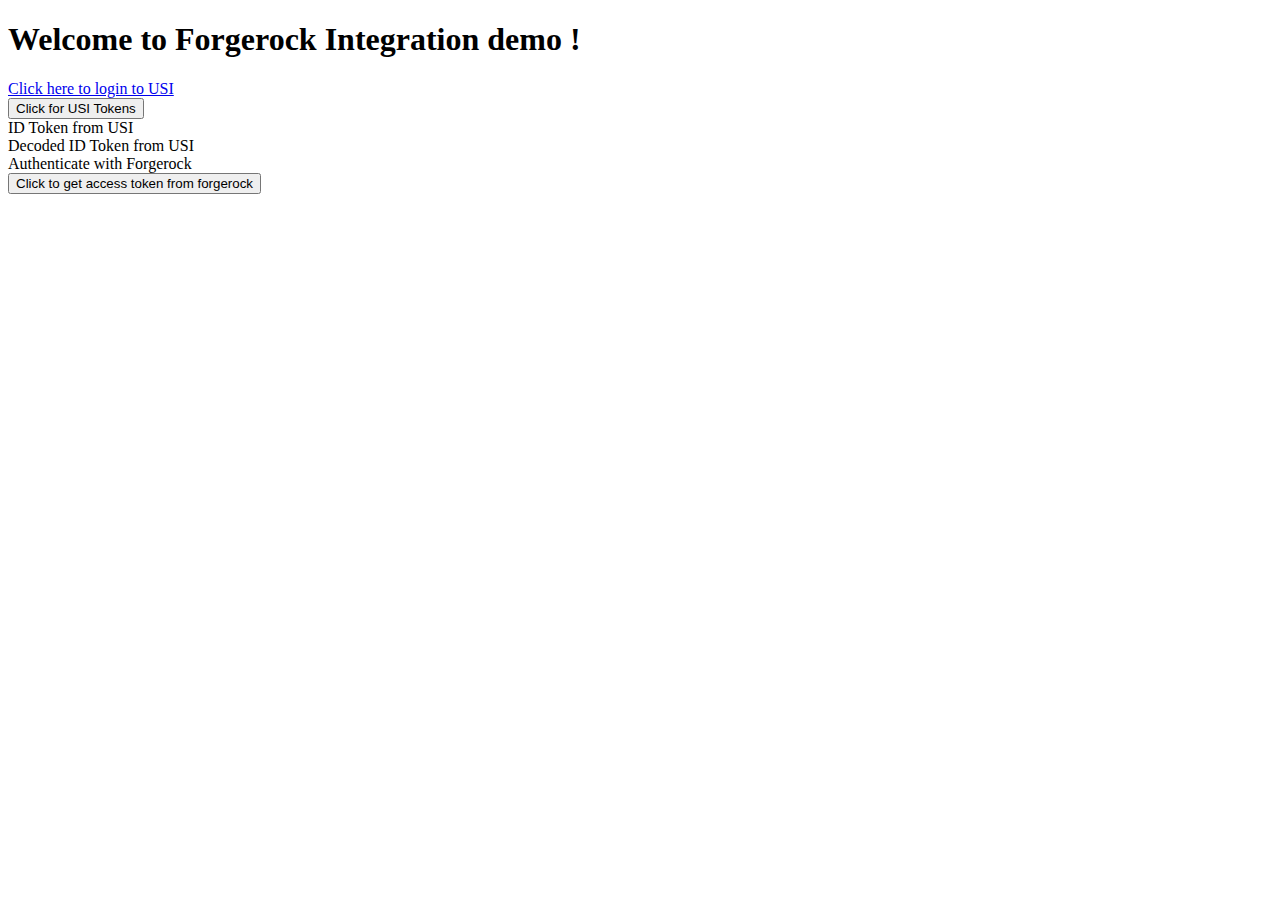
==== microservices/spring/usioauth/src/main/resources/static/usiindex.html @ f93dd20f "Added new files for separate tokens" ====
<!DOCTYPE html>
<html lang="en">
  <head>
    <!-- Required meta tags -->
    <meta charset="utf-8">
    <meta name="viewport" content="width=device-width, initial-scale=1, shrink-to-fit=no">

    <!-- Bootstrap CSS -->
    <link rel="stylesheet" href="https://maxcdn.bootstrapcdn.com/bootstrap/4.0.0-beta/css/bootstrap.min.css" integrity="sha384-/Y6pD6FV/Vv2HJnA6t+vslU6fwYXjCFtcEpHbNJ0lyAFsXTsjBbfaDjzALeQsN6M" crossorigin="anonymous">
    <script type="text/javascript" src="usiauth.js"></script>
  </head>
  <body>
    <h1>Welcome to Forgerock Integration demo  !</h1>
    <div class="container-fluid">
    <div class="row">
      <div class="col-xl-6">
        <a href=https://autht.maerskline.com/connect/authorize?client_id=akana&scope=openid&nonce=123455&response_type=token&state=34567898&redirect_uri=https%3A%2F%2Fiam-cdt.maerskline.com%2Fspa%2Fusiindex.html> Click here to login to USI  </a>
      </div>
      <div class="col-xl-6">
        <input type="button" value="Click for USI Tokens" onclick="populateTokens()">
      </div>

      <div class="col-xl-6"> ID Token from USI </div>
      <div class="col-xl-6" id="usitoken"> </div>

      <div class="col-xl-6"> Decoded ID Token from USI </div>
      <div class="col-xl-6" id="decodedusitoken"></div>
      <div class="col-xl-6"> Authenticate with Forgerock </div>
      <div class="col-xl-6">
        <input type="button" value="Click to get access token from forgerock" onclick="callFrAuthenticate()">
      </div>
  </div>
</div>
    <!-- Optional JavaScript -->
    <!-- jQuery first, then Popper.js, then Bootstrap JS -->
    <script src="https://code.jquery.com/jquery-3.2.1.slim.min.js" integrity="sha384-KJ3o2DKtIkvYIK3UENzmM7KCkRr/rE9/Qpg6aAZGJwFDMVNA/GpGFF93hXpG5KkN" crossorigin="anonymous"></script>
    <script src="https://cdnjs.cloudflare.com/ajax/libs/popper.js/1.11.0/umd/popper.min.js" integrity="sha384-b/U6ypiBEHpOf/4+1nzFpr53nxSS+GLCkfwBdFNTxtclqqenISfwAzpKaMNFNmj4" crossorigin="anonymous"></script>
    <script src="https://maxcdn.bootstrapcdn.com/bootstrap/4.0.0-beta/js/bootstrap.min.js" integrity="sha384-h0AbiXch4ZDo7tp9hKZ4TsHbi047NrKGLO3SEJAg45jXxnGIfYzk4Si90RDIqNm1" crossorigin="anonymous"></script>
  </body>
</html>
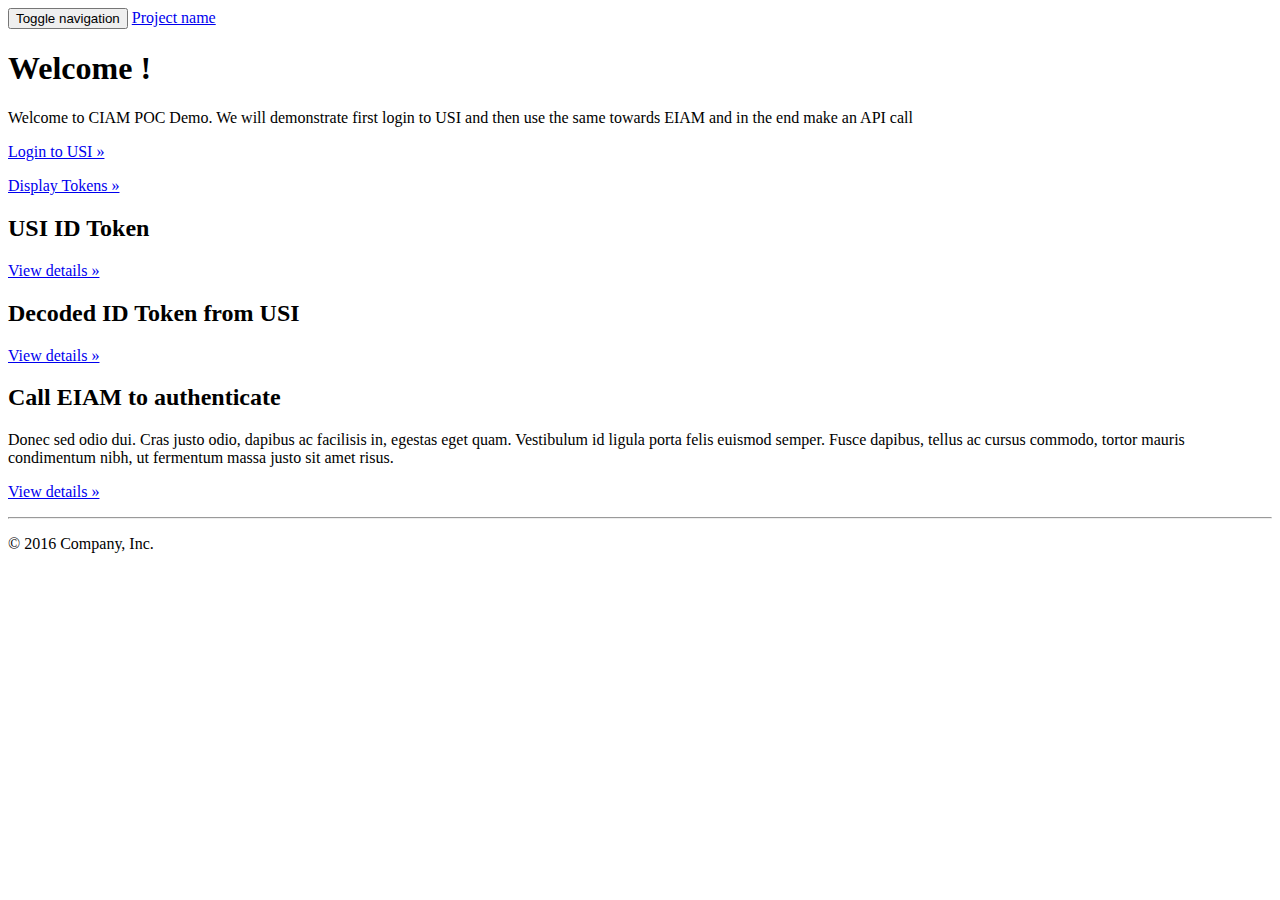
==== commit f3ed3c44: "Wrapping" ====
--- a/microservices/spring/usioauth/src/main/resources/static/usiindex.html
+++ b/microservices/spring/usioauth/src/main/resources/static/usiindex.html
@@ -7,9 +7,66 @@
 
     <!-- Bootstrap CSS -->
     <link rel="stylesheet" href="https://maxcdn.bootstrapcdn.com/bootstrap/4.0.0-beta/css/bootstrap.min.css" integrity="sha384-/Y6pD6FV/Vv2HJnA6t+vslU6fwYXjCFtcEpHbNJ0lyAFsXTsjBbfaDjzALeQsN6M" crossorigin="anonymous">
+    <link rel="stylesheet" href="usi.css">
     <script type="text/javascript" src="usiauth.js"></script>
   </head>
   <body>
+
+    <nav class="navbar navbar-inverse navbar-fixed-top">
+         <div class="container">
+           <div class="navbar-header">
+             <button type="button" class="navbar-toggle collapsed" data-toggle="collapse" data-target="#navbar" aria-expanded="false" aria-controls="navbar">
+               <span class="sr-only">Toggle navigation</span>
+               <span class="icon-bar"></span>
+               <span class="icon-bar"></span>
+               <span class="icon-bar"></span>
+             </button>
+             <a class="navbar-brand" href="#">Project name</a>
+           </div>
+           <div id="navbar" class="navbar-collapse collapse">
+           </div><!--/.navbar-collapse -->
+         </div>
+       </nav>
+
+       <!-- Main jumbotron for a primary marketing message or call to action -->
+       <div class="jumbotron">
+         <div class="container">
+           <h1>Welcome !</h1>
+           <p>Welcome to CIAM POC Demo. We will demonstrate first login to USI and then use the same towards EIAM and in the end make an API call</p>
+           <p><a class="btn btn-primary btn-lg" href="https://autht.maerskline.com/connect/authorize?client_id=akana&scope=openid&nonce=123455&response_type=token&state=34567898&redirect_uri=https%3A%2F%2Fiam-cdt.maerskline.com%2Fspa%2Fusiindex.html" role="button">Login to USI &raquo;</a></p>
+           <p><a class="btn btn-primary btn-lg" href="#" role="button" onclick="populateTokens()">Display Tokens &raquo;</a></p>
+         </div>
+       </div>
+
+       <div class="container">
+         <!-- Example row of columns -->
+         <div class="row">
+           <div class="col-md-4">
+             <h2>USI ID Token</h2>
+             <p id='usitoken' class="usi-wrap"></p>
+             <p><a class="btn btn-default" href="#" role="button">View details &raquo;</a></p>
+           </div>
+           <div class="col-md-4">
+             <h2>Decoded ID Token from USI</h2>
+             <p id='decodedusitoken' class="usi-wrap"> </p>
+             <p><a class="btn btn-default" href="#" role="button">View details &raquo;</a></p>
+          </div>
+           <div class="col-md-4">
+             <h2>Call EIAM to authenticate</h2>
+             <p>Donec sed odio dui. Cras justo odio, dapibus ac facilisis in, egestas eget quam. Vestibulum id ligula porta felis euismod semper. Fusce dapibus, tellus ac cursus commodo, tortor mauris condimentum nibh, ut fermentum massa justo sit amet risus.</p>
+             <p><a class="btn btn-default" href="#" role="button" onclick="callFrAuthenticate()">View details &raquo;</a></p>
+           </div>
+         </div>
+
+         <hr>
+
+         <footer>
+           <p>&copy; 2016 Company, Inc.</p>
+         </footer>
+       </div> <!-- /container -->
+
+
+  <!--
     <h1>Welcome to Forgerock Integration demo  !</h1>
     <div class="container-fluid">
     <div class="row">
@@ -31,10 +88,6 @@
       </div>
   </div>
 </div>
-    <!-- Optional JavaScript -->
-    <!-- jQuery first, then Popper.js, then Bootstrap JS -->
-    <script src="https://code.jquery.com/jquery-3.2.1.slim.min.js" integrity="sha384-KJ3o2DKtIkvYIK3UENzmM7KCkRr/rE9/Qpg6aAZGJwFDMVNA/GpGFF93hXpG5KkN" crossorigin="anonymous"></script>
-    <script src="https://cdnjs.cloudflare.com/ajax/libs/popper.js/1.11.0/umd/popper.min.js" integrity="sha384-b/U6ypiBEHpOf/4+1nzFpr53nxSS+GLCkfwBdFNTxtclqqenISfwAzpKaMNFNmj4" crossorigin="anonymous"></script>
-    <script src="https://maxcdn.bootstrapcdn.com/bootstrap/4.0.0-beta/js/bootstrap.min.js" integrity="sha384-h0AbiXch4ZDo7tp9hKZ4TsHbi047NrKGLO3SEJAg45jXxnGIfYzk4Si90RDIqNm1" crossorigin="anonymous"></script>
+-->
   </body>
 </html>
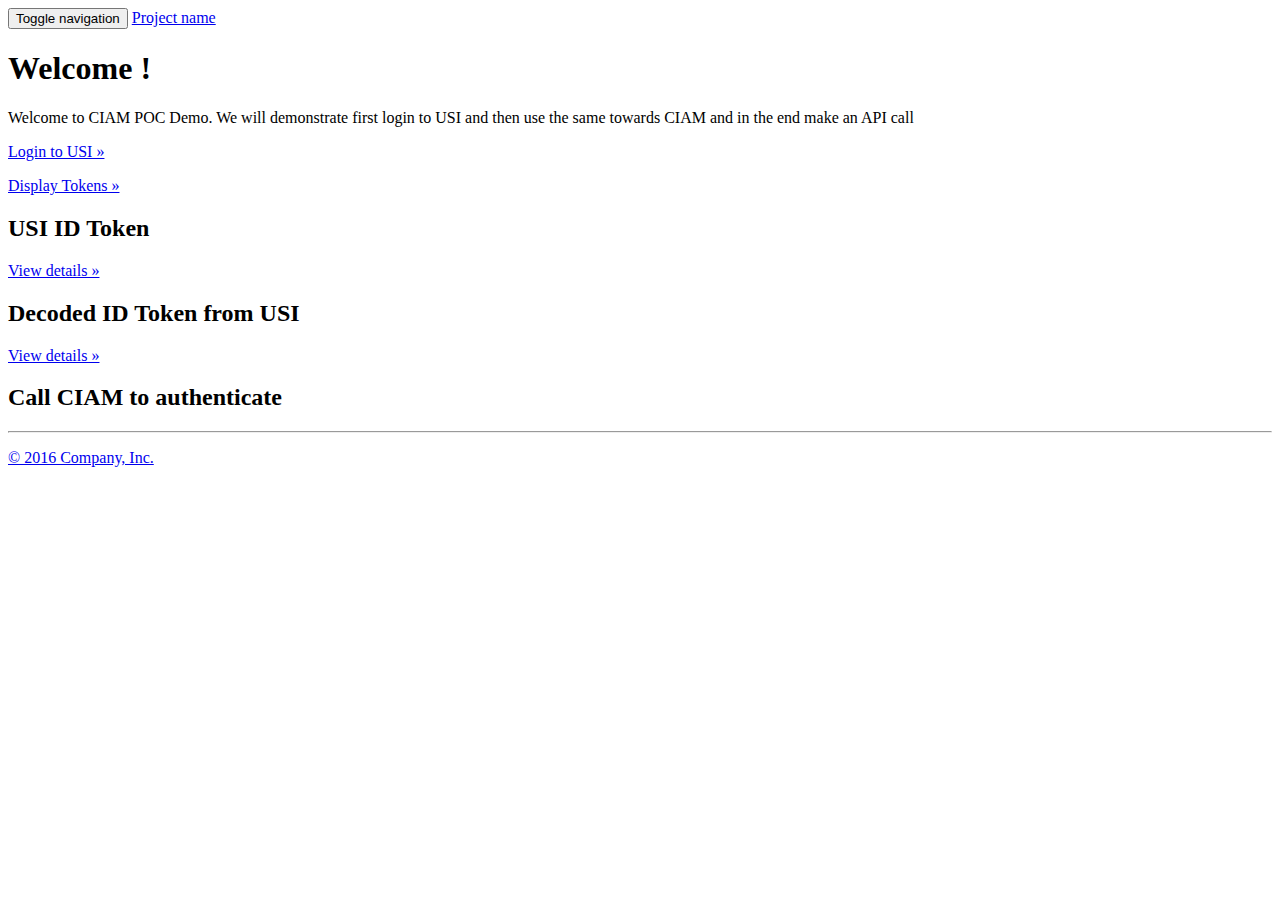
==== commit e1c32627: "Added button for FR authenticate" ====
--- a/microservices/spring/usioauth/src/main/resources/static/usiindex.html
+++ b/microservices/spring/usioauth/src/main/resources/static/usiindex.html
@@ -7,7 +7,6 @@
 
     <!-- Bootstrap CSS -->
     <link rel="stylesheet" href="https://maxcdn.bootstrapcdn.com/bootstrap/4.0.0-beta/css/bootstrap.min.css" integrity="sha384-/Y6pD6FV/Vv2HJnA6t+vslU6fwYXjCFtcEpHbNJ0lyAFsXTsjBbfaDjzALeQsN6M" crossorigin="anonymous">
-    <link rel="stylesheet" href="usi.css">
     <script type="text/javascript" src="usiauth.js"></script>
   </head>
   <body>
@@ -32,7 +31,7 @@
        <div class="jumbotron">
          <div class="container">
            <h1>Welcome !</h1>
-           <p>Welcome to CIAM POC Demo. We will demonstrate first login to USI and then use the same towards EIAM and in the end make an API call</p>
+           <p>Welcome to CIAM POC Demo. We will demonstrate first login to USI and then use the same towards CIAM and in the end make an API call</p>
            <p><a class="btn btn-primary btn-lg" href="https://autht.maerskline.com/connect/authorize?client_id=akana&scope=openid&nonce=123455&response_type=token&state=34567898&redirect_uri=https%3A%2F%2Fiam-cdt.maerskline.com%2Fspa%2Fusiindex.html" role="button">Login to USI &raquo;</a></p>
            <p><a class="btn btn-primary btn-lg" href="#" role="button" onclick="populateTokens()">Display Tokens &raquo;</a></p>
          </div>
@@ -43,18 +42,17 @@
          <div class="row">
            <div class="col-md-4">
              <h2>USI ID Token</h2>
-             <p id='usitoken' class="usi-wrap"></p>
+             <p id='usitoken' style="word-wrap:break-word"></p>
              <p><a class="btn btn-default" href="#" role="button">View details &raquo;</a></p>
            </div>
            <div class="col-md-4">
              <h2>Decoded ID Token from USI</h2>
-             <p id='decodedusitoken' class="usi-wrap"> </p>
+             <p id='decodedusitoken' style="word-wrap:break-word"> </p>
              <p><a class="btn btn-default" href="#" role="button">View details &raquo;</a></p>
           </div>
            <div class="col-md-4">
-             <h2>Call EIAM to authenticate</h2>
-             <p>Donec sed odio dui. Cras justo odio, dapibus ac facilisis in, egestas eget quam. Vestibulum id ligula porta felis euismod semper. Fusce dapibus, tellus ac cursus commodo, tortor mauris condimentum nibh, ut fermentum massa justo sit amet risus.</p>
-             <p><a class="btn btn-default" href="#" role="button" onclick="callFrAuthenticate()">View details &raquo;</a></p>
+             <h2>Call CIAM to authenticate</h2>
+             <p><a class="btn btn-primary btn-lg" href="#" role="button" onclick="callFrAuthenticate()" Call Forgerock Authentication &raquo;</a></p>
            </div>
          </div>
 
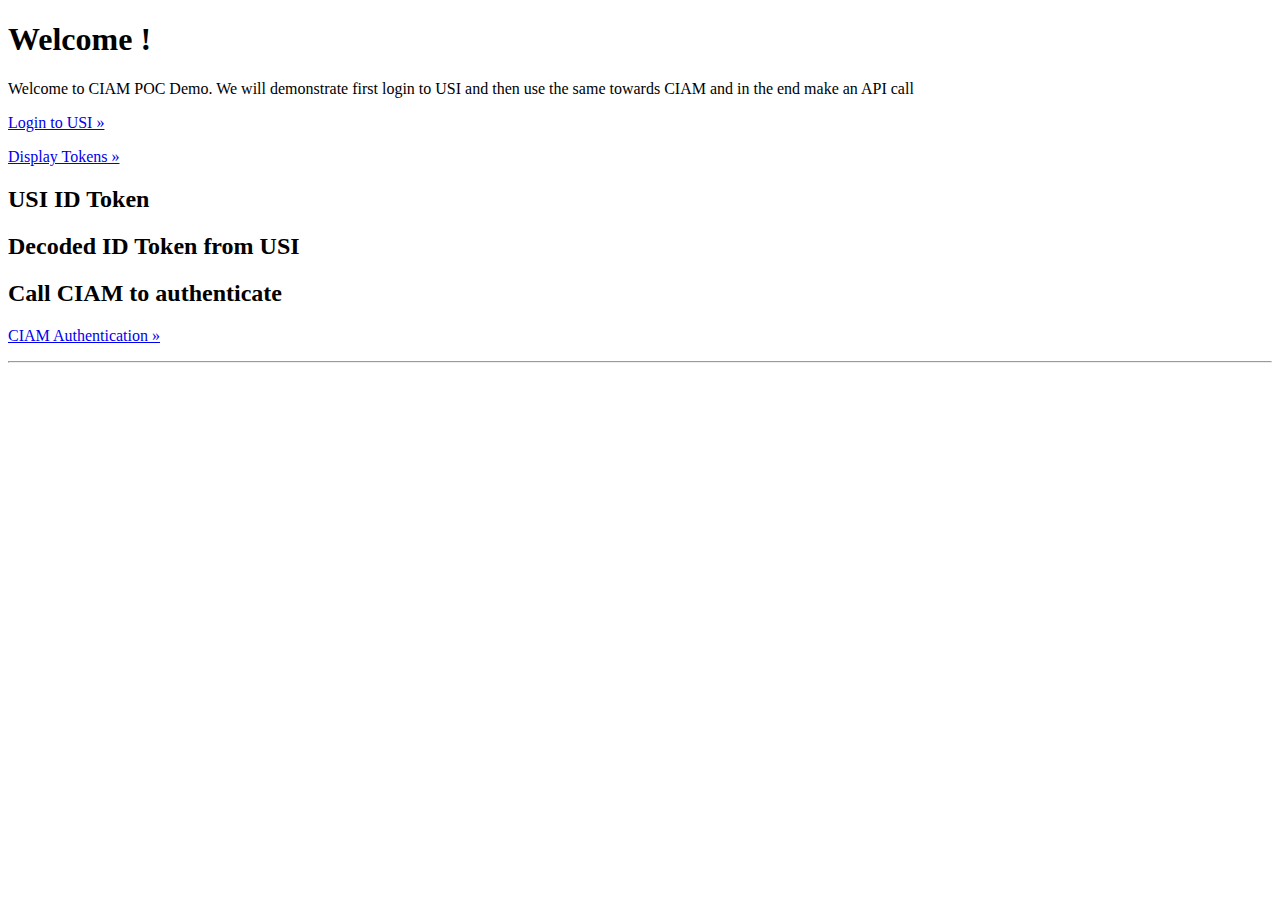
==== commit a8c6fc80: "Tidy up" ====
--- a/microservices/spring/usioauth/src/main/resources/static/usiindex.html
+++ b/microservices/spring/usioauth/src/main/resources/static/usiindex.html
@@ -10,22 +10,6 @@
     <script type="text/javascript" src="usiauth.js"></script>
   </head>
   <body>
-
-    <nav class="navbar navbar-inverse navbar-fixed-top">
-         <div class="container">
-           <div class="navbar-header">
-             <button type="button" class="navbar-toggle collapsed" data-toggle="collapse" data-target="#navbar" aria-expanded="false" aria-controls="navbar">
-               <span class="sr-only">Toggle navigation</span>
-               <span class="icon-bar"></span>
-               <span class="icon-bar"></span>
-               <span class="icon-bar"></span>
-             </button>
-             <a class="navbar-brand" href="#">Project name</a>
-           </div>
-           <div id="navbar" class="navbar-collapse collapse">
-           </div><!--/.navbar-collapse -->
-         </div>
-       </nav>
 
        <!-- Main jumbotron for a primary marketing message or call to action -->
        <div class="jumbotron">
@@ -43,24 +27,19 @@
            <div class="col-md-4">
              <h2>USI ID Token</h2>
              <p id='usitoken' style="word-wrap:break-word"></p>
-             <p><a class="btn btn-default" href="#" role="button">View details &raquo;</a></p>
            </div>
            <div class="col-md-4">
              <h2>Decoded ID Token from USI</h2>
              <p id='decodedusitoken' style="word-wrap:break-word"> </p>
-             <p><a class="btn btn-default" href="#" role="button">View details &raquo;</a></p>
           </div>
            <div class="col-md-4">
              <h2>Call CIAM to authenticate</h2>
-             <p><a class="btn btn-primary btn-lg" href="#" role="button" onclick="callFrAuthenticate()" Call Forgerock Authentication &raquo;</a></p>
+             <p><a class="btn btn-primary btn-lg" href="#" role="button" onclick="callFrAuthenticate()"> CIAM Authentication &raquo;</a></p>
            </div>
          </div>
 
          <hr>
 
-         <footer>
-           <p>&copy; 2016 Company, Inc.</p>
-         </footer>
        </div> <!-- /container -->
 
 
